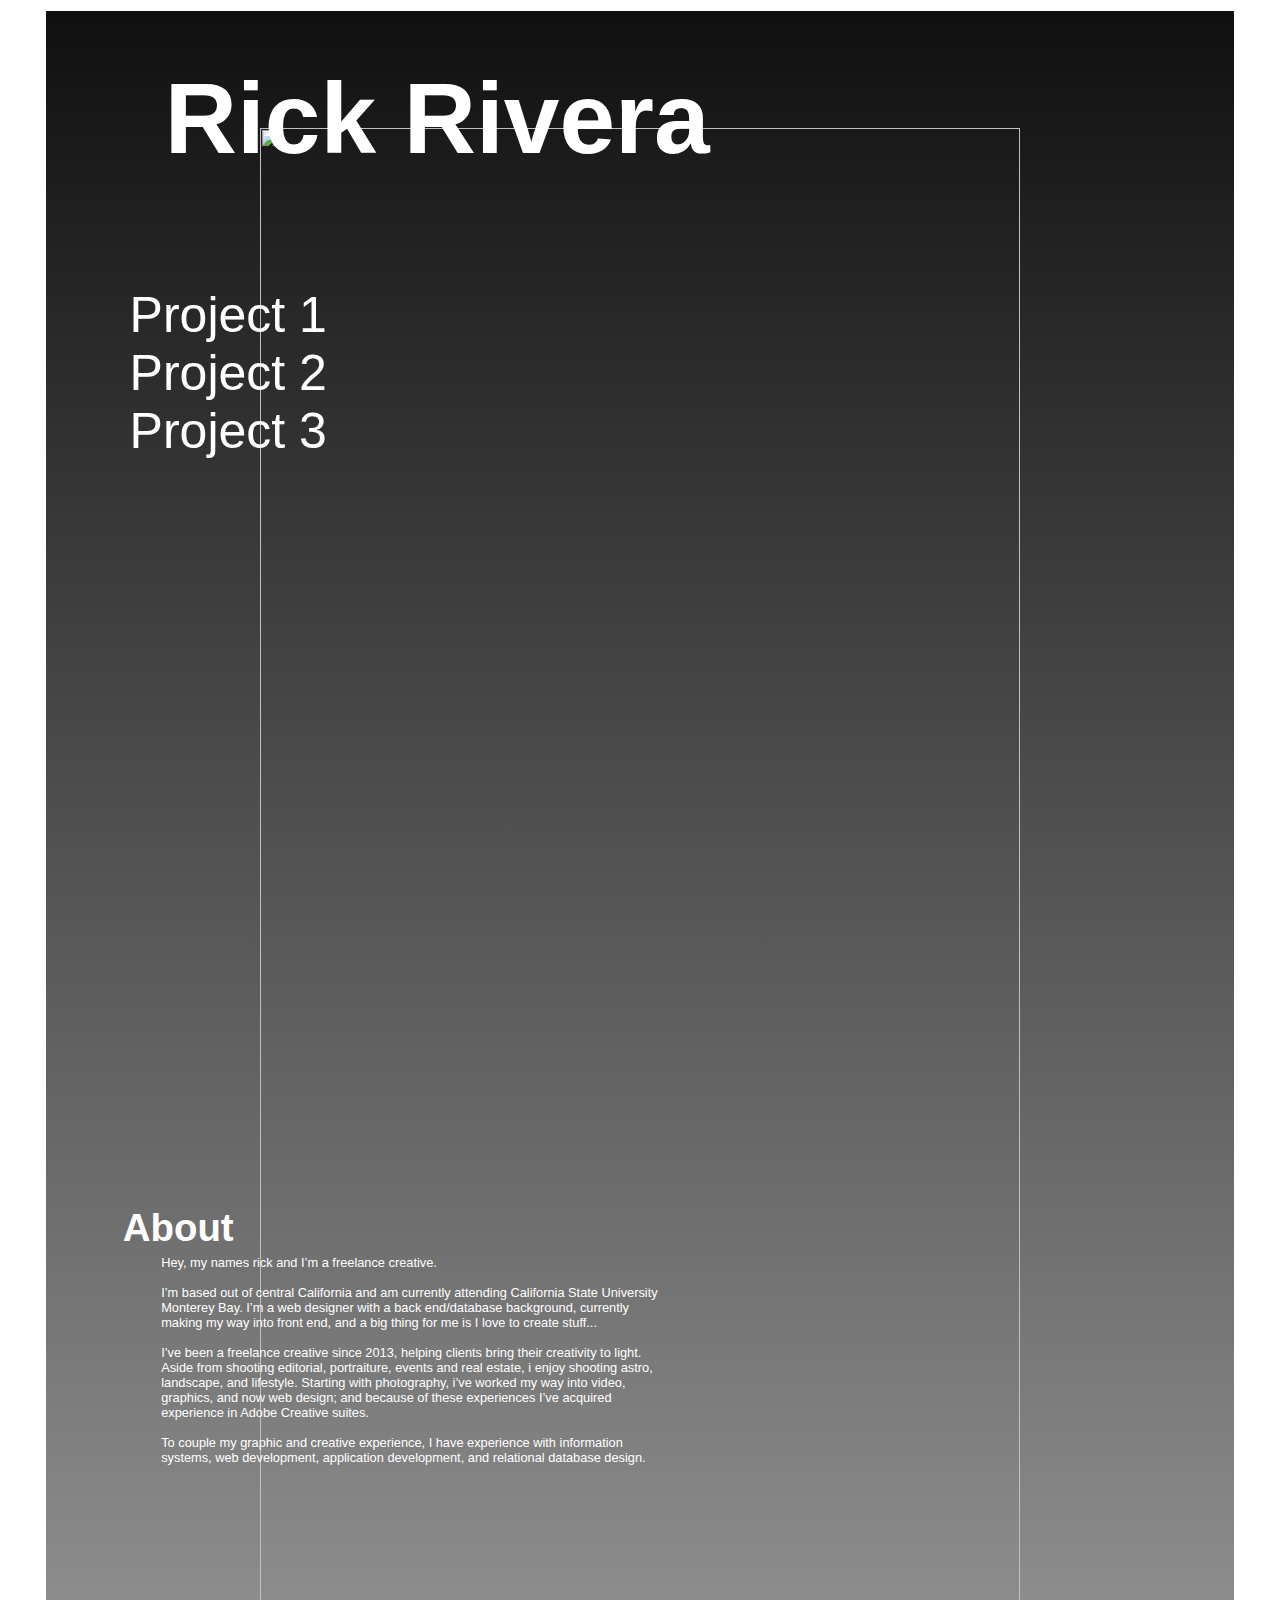
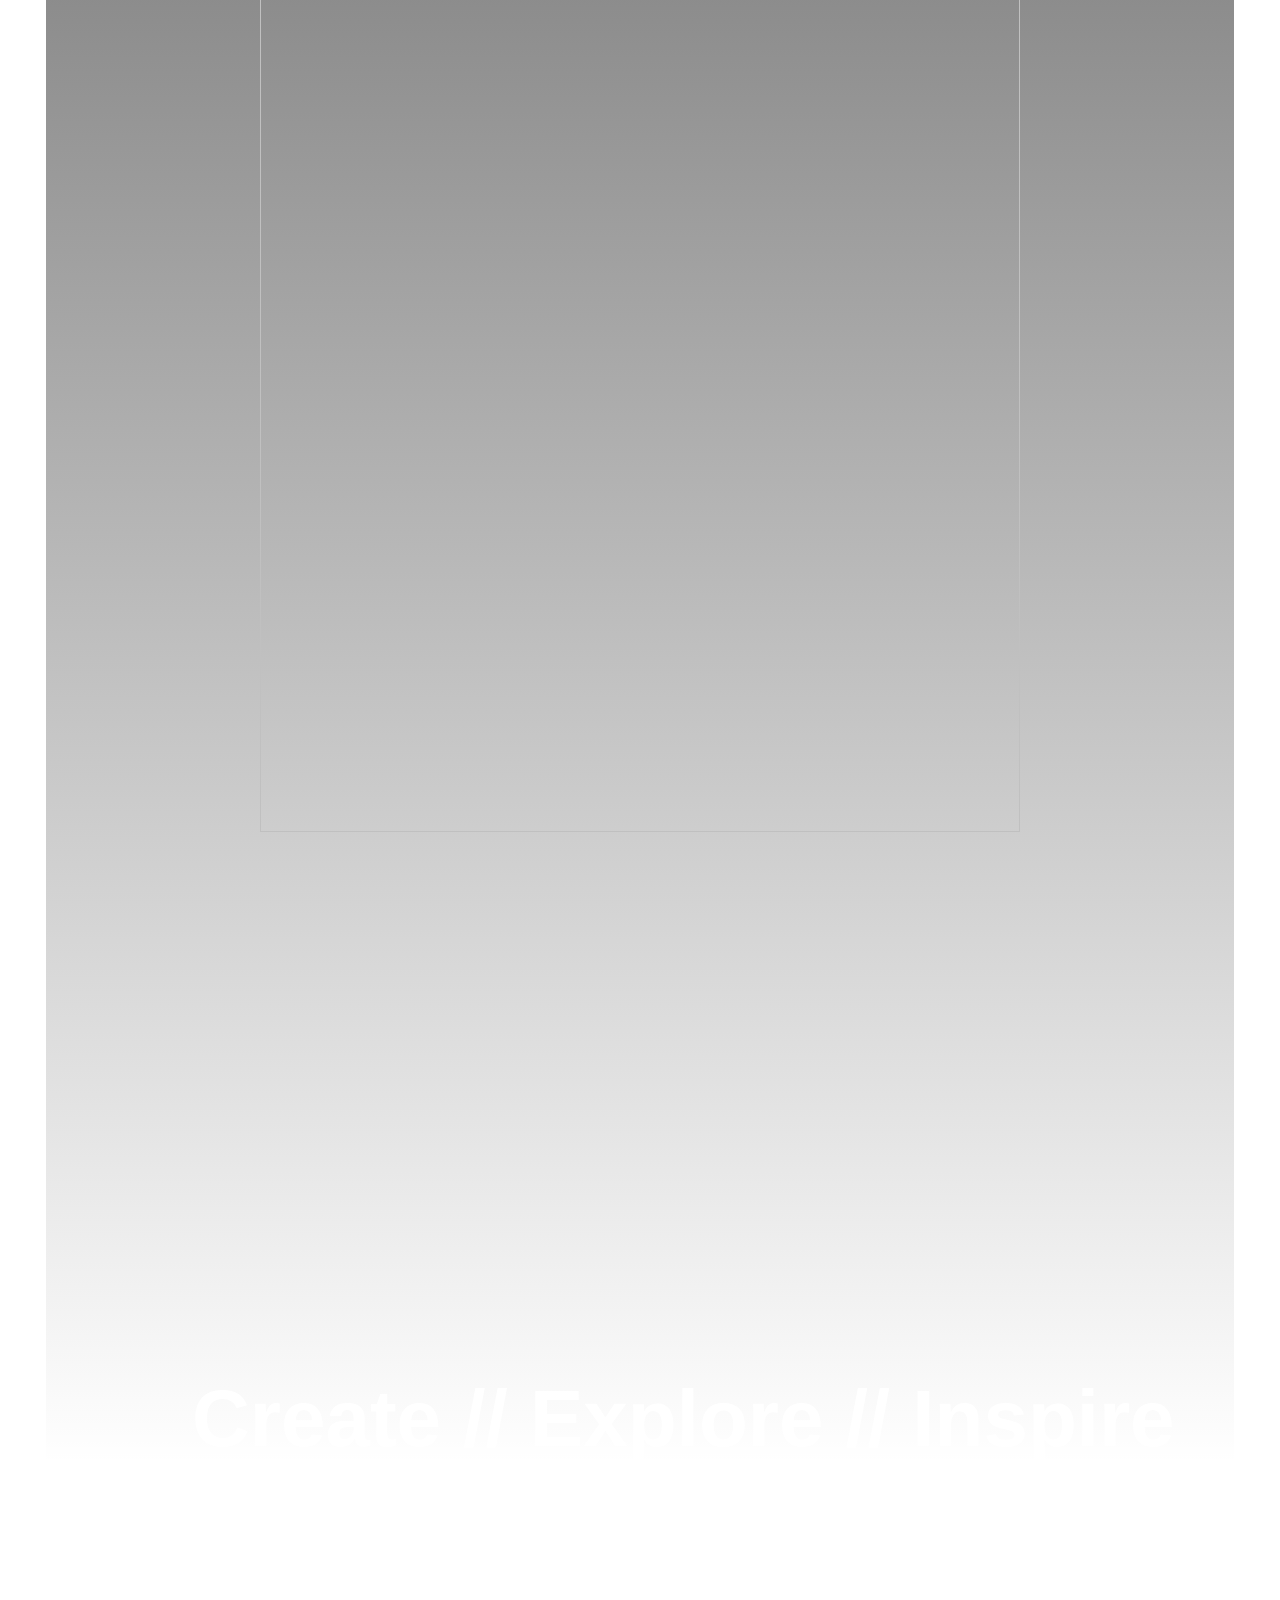
==== cst351--proj1/index.html @ 4df26c0a "files for CST251 demo" ====
<html>

<head>

    <link rel="stylesheet" href="style.css" type="text/css" />
    <link rel="stylesheet" href="https://use.typekit.net/iqq1dvc.css">

</head>

<body>
    <div class="border">
        <div class="header">
            <h1 style="text-align: left;" class="header__title">Rick Rivera</h1>

            <nav class="header__nav">
                <ul style="list-style: none;">
                    <li><a href="project1.html">Project 1</a></li>
                    <li><a href="project2.html">Project 2</a></li>
                    <li><a href="project3.html">Project 3</a></li>
                </ul>
            </nav>

            <figure class="header__img">
                <img width="80%" src="http://dev-rrivera-cst351-f18.pantheonsite.io/wp-content/uploads/2018/10/DSC_7054.jpg"
                    alt="">
            </figure>
            <h3 style="text-align: right;" class="header__tagline">Create // Explore // Inspire</h3>
        </div>

        <div class="spacer" style="height:10%;"></div>

        <div class="about">
            <div class="container--text container--text-about">
                <h3>About</h3>
                <p>Hey, my names rick and I’m a freelance creative.<br><br>I’m based out of central California and am
                    currently attending California State University Monterey Bay. I’m a web designer with a back
                    end/database background, currently making my way into front end, and a big thing for me is I love
                    to create stuff...<br><br>I’ve been a freelance creative since 2013, helping clients bring their
                    creativity to light. Aside from shooting editorial, portraiture, events and real estate, i enjoy
                    shooting astro, landscape, and lifestyle. Starting with photography, i’ve worked my way into video,
                    graphics, and now web design; and because of these experiences I’ve acquired experience in Adobe
                    Creative suites. <br><br>To couple my graphic and creative experience, I have experience with
                    information systems, web development, application development, and relational database design.
                </p>

            </div>
        </div>

        <div class="projects">
            <div class="projects__container--1 container--text-left">
                <a id="project1" href="project1.html"></a>
            </div>
            <div class="projects__container--2">
                <a id="project2" href="project2.html"></a>
            </div>
            <div class="projects__container--3">
                <a id="project3" href="project3.html"></a>
            </div>
        </div>
        <footer>
            <a>Peer Websites</a>
        </footer>
    </div>

</body>

</html>
---- cst351--proj1/style.css ----
@import url("https://use.typekit.net/iqq1dvc.css");
html {
  font-family: cheap-pine-sans, sans-serif;
  font-style: normal;
  font-weight: 400;
  height: 400vh;
  background-color: white;
}

body {
  text-align: center;
  height: 100%;
  margin: -20px;
  padding-top: 40px;
  background: url("http://dev-rrivera-cst351-f18.pantheonsite.io/wp-content/uploads/2018/10/DSC_5789.jpg");
  background-attachment: fixed;
  background-position: center;
  background-repeat: no-repeat;
  background-size: cover;
}

body .border {
  border: 1px solid white;
  width: 90%;
  height: 100%;
  margin: -10px auto;
}

h1 {
  font-size: 100px;
}

h3 {
  font-size: 80px;
}

a {
  font-size: 50px;
  color: white;
  text-decoration: none;
  cursor: pointer;
}

a:hover {
  -webkit-transition: 0.5s;
  transition: 0.5s;
  font-size: 60px;
  -webkit-transition-timing-function: ease-in-out;
          transition-timing-function: ease-in-out;
}

a:visited {
  color: white;
}

.header {
  margin: 0px auto;
  width: 100%;
  background: -webkit-gradient(linear, left top, left bottom, from(#101010), to(rgba(93, 108, 115, 0)));
  background: linear-gradient(to bottom, #101010, rgba(93, 108, 115, 0));
  color: white;
  padding-top: 50px;
}

.header__title {
  margin: 0px;
  padding-left: 10%;
  margin-bottom: -4%;
  position: -webkit-sticky;
  position: sticky;
}

.header__tagline {
  margin: 0px;
  padding-right: 5%;
  margin-top: -3%;
  position: -webkit-sticky;
  position: sticky;
}

.header__img {
  width: 100%;
  margin: inherit;
  position: static;
}

.header__nav {
  display: inline-block;
  width: 50%;
  position: absolute;
  top: 30%;
  left: 7%;
  text-align: left;
}

.about {
  width: 100%;
  height: 30%;
  background: url("http://dev-rrivera-cst351-f18.pantheonsite.io/wp-content/uploads/2018/10/IMG_4014.jpg");
  background-attachment: fixed;
  background-repeat: no-repeat;
  background-size: 30%;
  background-position-x: 60%;
  background-position-y: 50%;
}

.about h3 {
  font-size: 3vw;
  position: absolute;
  left: 6vw;
  top: 0px;
  margin: 4vh 0vw;
}

.about p {
  position: absolute;
  width: 40vw;
  left: 9vw;
  font-size: 1vw;
  top: 8vh;
}

.container--text {
  padding: 100px;
  text-align: left;
  color: white;
  position: absolute;
  width: 50%;
  height: 500px;
  top: 130%;
}

.container--text-about {
  background-image: url("http://dev-rrivera-cst351-f18.pantheonsite.io/wp-content/uploads/2018/12/prj1_divs-about.svg");
  background-repeat: no-repeat;
}

.container--text-left {
  background-image: url("http://dev-rrivera-cst351-f18.pantheonsite.io/wp-content/uploads/2018/12/prj1_divs-center.svg");
  background-repeat: no-repeat;
}

footer {
  position: -webkit-sticky;
  position: sticky;
  left: 50%;
  top: 100%;
}
/*# sourceMappingURL=style.css.map */
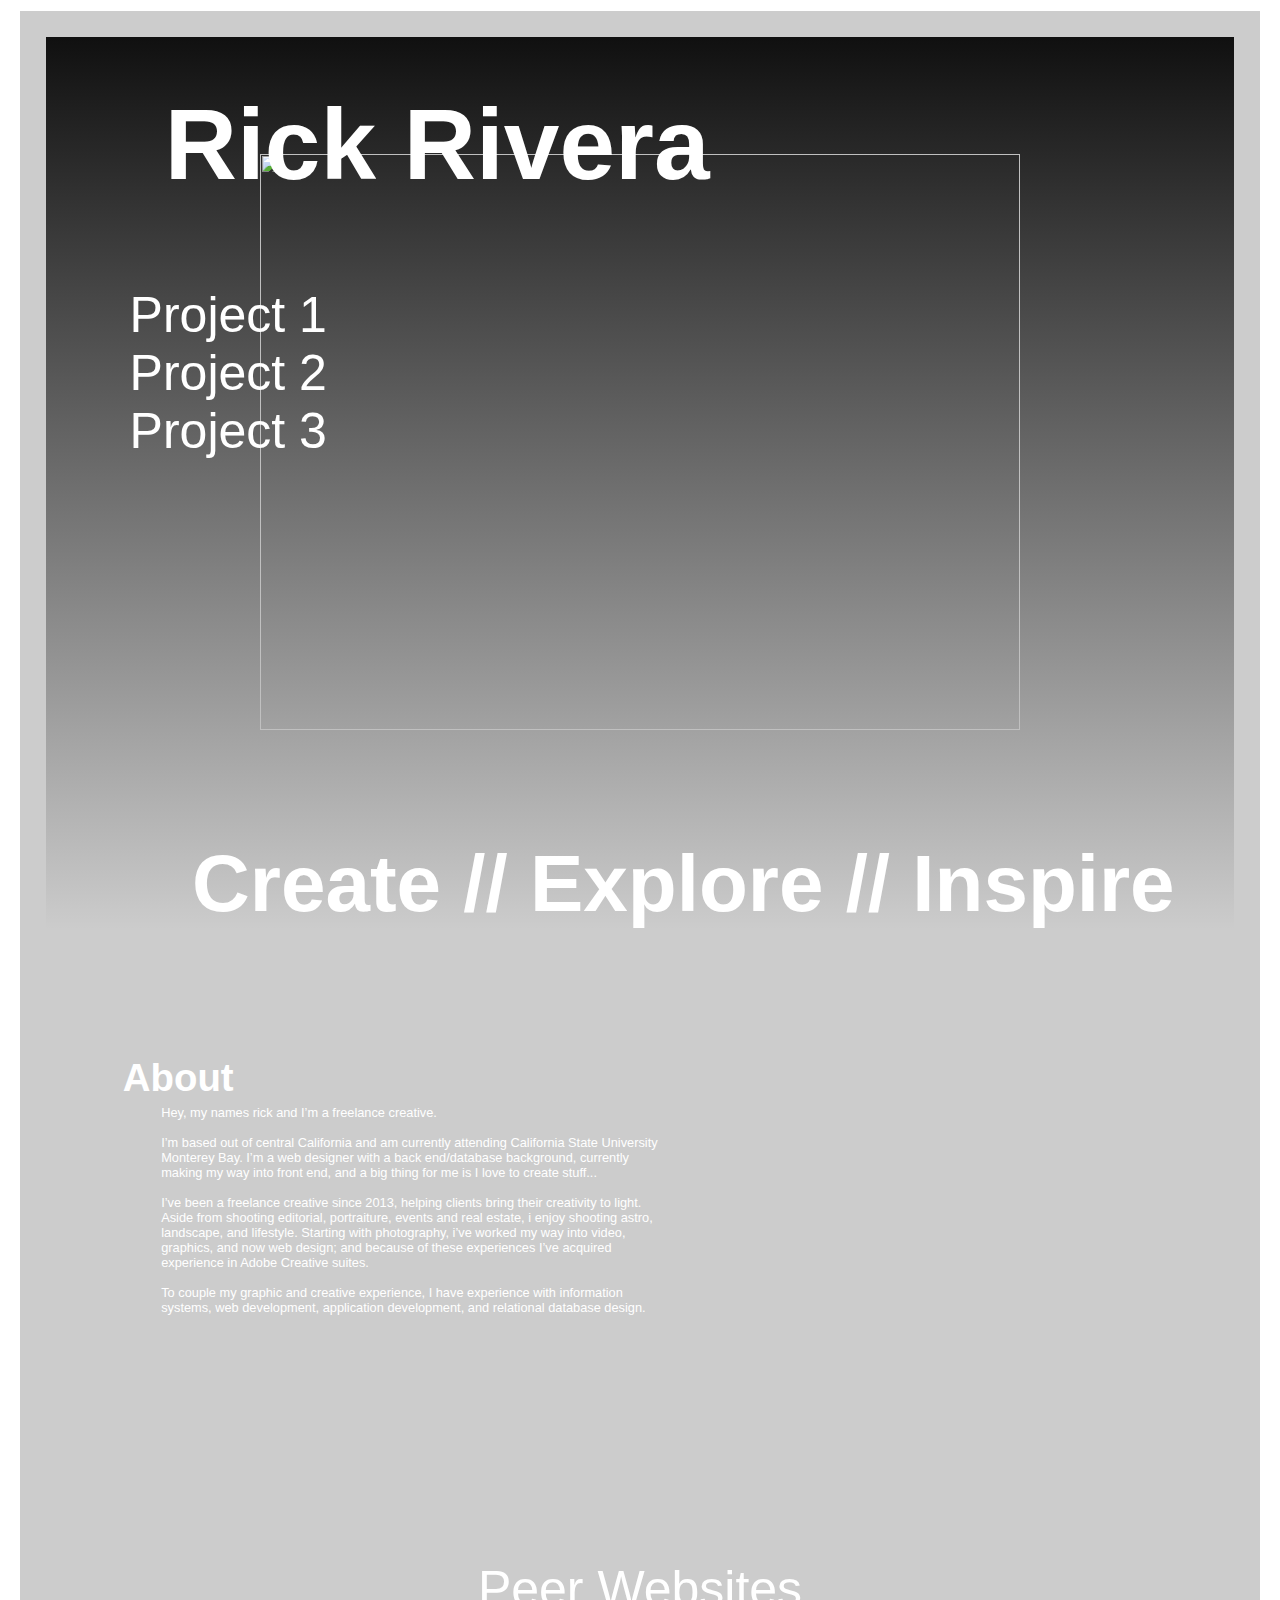
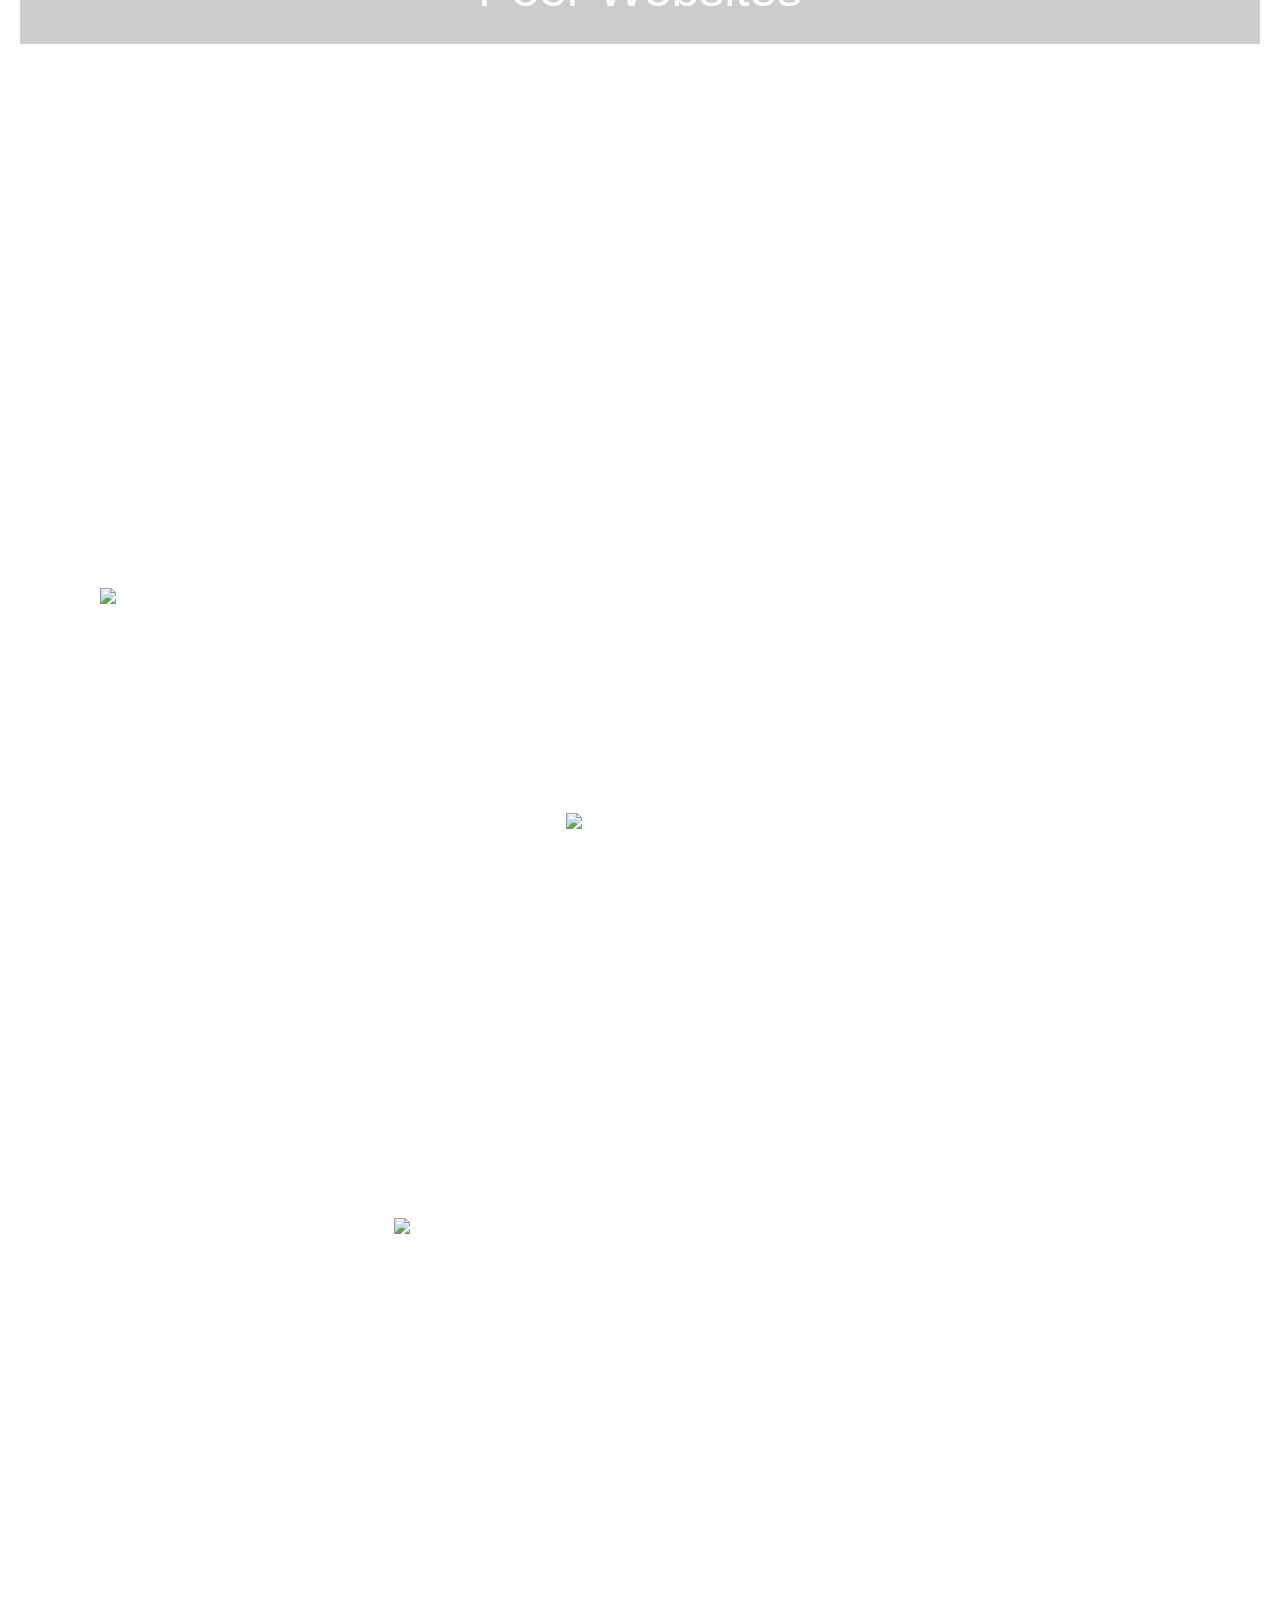
==== commit fe36c7b6: "Updates" ====
--- a/cst351--proj1/index.html
+++ b/cst351--proj1/index.html
@@ -7,16 +7,16 @@
 
 </head>
 
-<body>
+<body class="home">
     <div class="border">
         <div class="header">
             <h1 style="text-align: left;" class="header__title">Rick Rivera</h1>
 
             <nav class="header__nav">
                 <ul style="list-style: none;">
-                    <li><a href="project1.html">Project 1</a></li>
-                    <li><a href="project2.html">Project 2</a></li>
-                    <li><a href="project3.html">Project 3</a></li>
+                    <li><a href="http://dev-rrivera-cst351-f18.pantheonsite.io/project1">Project 1</a></li>
+                    <li><a href="http://dev-rrivera-cst351-f18.pantheonsite.io/project2">Project 2</a></li>
+                    <li><a href="http://dev-rrivera-cst351-f18.pantheonsite.io/project3">Project 3</a></li>
                 </ul>
             </nav>
 
@@ -30,7 +30,7 @@
         <div class="spacer" style="height:10%;"></div>
 
         <div class="about">
-            <div class="container--text container--text-about">
+            <div class="container--text container--about">
                 <h3>About</h3>
                 <p>Hey, my names rick and I’m a freelance creative.<br><br>I’m based out of central California and am
                     currently attending California State University Monterey Bay. I’m a web designer with a back
@@ -47,18 +47,19 @@
         </div>
 
         <div class="projects">
-            <div class="projects__container--1 container--text-left">
-                <a id="project1" href="project1.html"></a>
+            <div class="projects__container projects__container--1 container--text container--back">
+                <a id="project1" href="project1.html"><img src="http://dev-rrivera-cst351-f18.pantheonsite.io/wp-content/uploads/2018/12/prj1_divs-project1-title.svg"></a>
             </div>
-            <div class="projects__container--2">
-                <a id="project2" href="project2.html"></a>
+            <div class="projects__container projects__container--2 container--text container--back">
+                <a id="project2" href="project2.html"><img src="http://dev-rrivera-cst351-f18.pantheonsite.io/wp-content/uploads/2018/12/prj1_divs-project2-title.svg"></a>
             </div>
-            <div class="projects__container--3">
-                <a id="project3" href="project3.html"></a>
+            <div class="projects__container projects__container--3 container--text container--center">
+                <a id="project3" href="project3.html"><img src="http://dev-rrivera-cst351-f18.pantheonsite.io/wp-content/uploads/2018/12/prj1_divs-project3-title.svg">
+                </a>
             </div>
         </div>
         <footer>
-            <a>Peer Websites</a>
+            <a href="peers.html">Peer Websites</a>
         </footer>
     </div>
 
--- a/cst351--proj1/style.css
+++ b/cst351--proj1/style.css
@@ -3,15 +3,10 @@
   font-family: cheap-pine-sans, sans-serif;
   font-style: normal;
   font-weight: 400;
-  height: 400vh;
   background-color: white;
 }
 
-body {
-  text-align: center;
-  height: 100%;
-  margin: -20px;
-  padding-top: 40px;
+.home {
   background: url("http://dev-rrivera-cst351-f18.pantheonsite.io/wp-content/uploads/2018/10/DSC_5789.jpg");
   background-attachment: fixed;
   background-position: center;
@@ -19,11 +14,26 @@
   background-size: cover;
 }
 
+.project1 {
+  background: url("http://dev-rrivera-cst351-f18.pantheonsite.io/wp-content/uploads/2018/12/DSC_8376.jpg");
+  background-attachment: fixed;
+  background-position: center;
+  background-repeat: no-repeat;
+  background-size: cover;
+}
+
+body {
+  text-align: center;
+  margin: -20px;
+  padding-top: 40px;
+}
+
 body .border {
   border: 1px solid white;
   width: 90%;
-  height: 100%;
   margin: -10px auto;
+  background-color: rgba(0, 0, 0, 0.2);
+  padding: 2vw;
 }
 
 h1 {
@@ -120,6 +130,47 @@
   top: 8vh;
 }
 
+.projects {
+  height: 30%;
+}
+
+.projects__container {
+  padding: 100px;
+  text-align: left;
+  color: white;
+  width: 50%;
+  position: absolute;
+}
+
+.projects__container--1 {
+  top: 232vh;
+  left: 0vw;
+}
+
+.projects__container--2 {
+  top: 257vh;
+  right: -2vw;
+}
+
+.projects__container--3 {
+  top: 302vh;
+  left: 23vw;
+}
+
+.projects img:hover {
+  -webkit-transform: scale(1.125);
+          transform: scale(1.125);
+  -webkit-transition: 0.5s;
+  transition: 0.5s;
+  -webkit-transition-timing-function: ease-in-out;
+          transition-timing-function: ease-in-out;
+}
+
+.projects #project1, .projects #project2, .projects #project3 {
+  height: 20vh;
+  width: 20vw;
+}
+
 .container--text {
   padding: 100px;
   text-align: left;
@@ -127,17 +178,70 @@
   position: absolute;
   width: 50%;
   height: 500px;
-  top: 130%;
-}
-
-.container--text-about {
+}
+
+.container--about {
   background-image: url("http://dev-rrivera-cst351-f18.pantheonsite.io/wp-content/uploads/2018/12/prj1_divs-about.svg");
   background-repeat: no-repeat;
 }
 
-.container--text-left {
+.container--back {
+  background-image: url("http://dev-rrivera-cst351-f18.pantheonsite.io/wp-content/uploads/2018/12/prj1_divs-background.svg");
+  background-repeat: no-repeat;
+}
+
+.container--center {
   background-image: url("http://dev-rrivera-cst351-f18.pantheonsite.io/wp-content/uploads/2018/12/prj1_divs-center.svg");
   background-repeat: no-repeat;
+}
+
+.container--content {
+  background-image: url("http://dev-rrivera-cst351-f18.pantheonsite.io/wp-content/uploads/2018/12/prj1_divs-content.svg");
+  background-repeat: no-repeat;
+  margin-bottom: 10vw;
+}
+
+.content {
+  text-align: left;
+  height: 23vw;
+  display: block;
+  background-position: center;
+  padding: 5px;
+}
+
+.content--wrapper {
+  width: 100%;
+  margin: 0px auto;
+  padding: 1vw;
+}
+
+.content p {
+  position: relative;
+  text-align: left;
+  width: 40%;
+  color: white;
+  left: 17vw;
+  top: -2vw;
+  font-size: 1.2vw;
+}
+
+.content__img--wrapper {
+  width: 12vw;
+  position: relative;
+  left: 60vw;
+  top: -15vw;
+}
+
+.content__title {
+  position: relative;
+  left: 3vw;
+  top: 0vw;
+}
+
+.btn--home {
+  position: fixed;
+  left: 5vw;
+  font-size: 5vh;
 }
 
 footer {
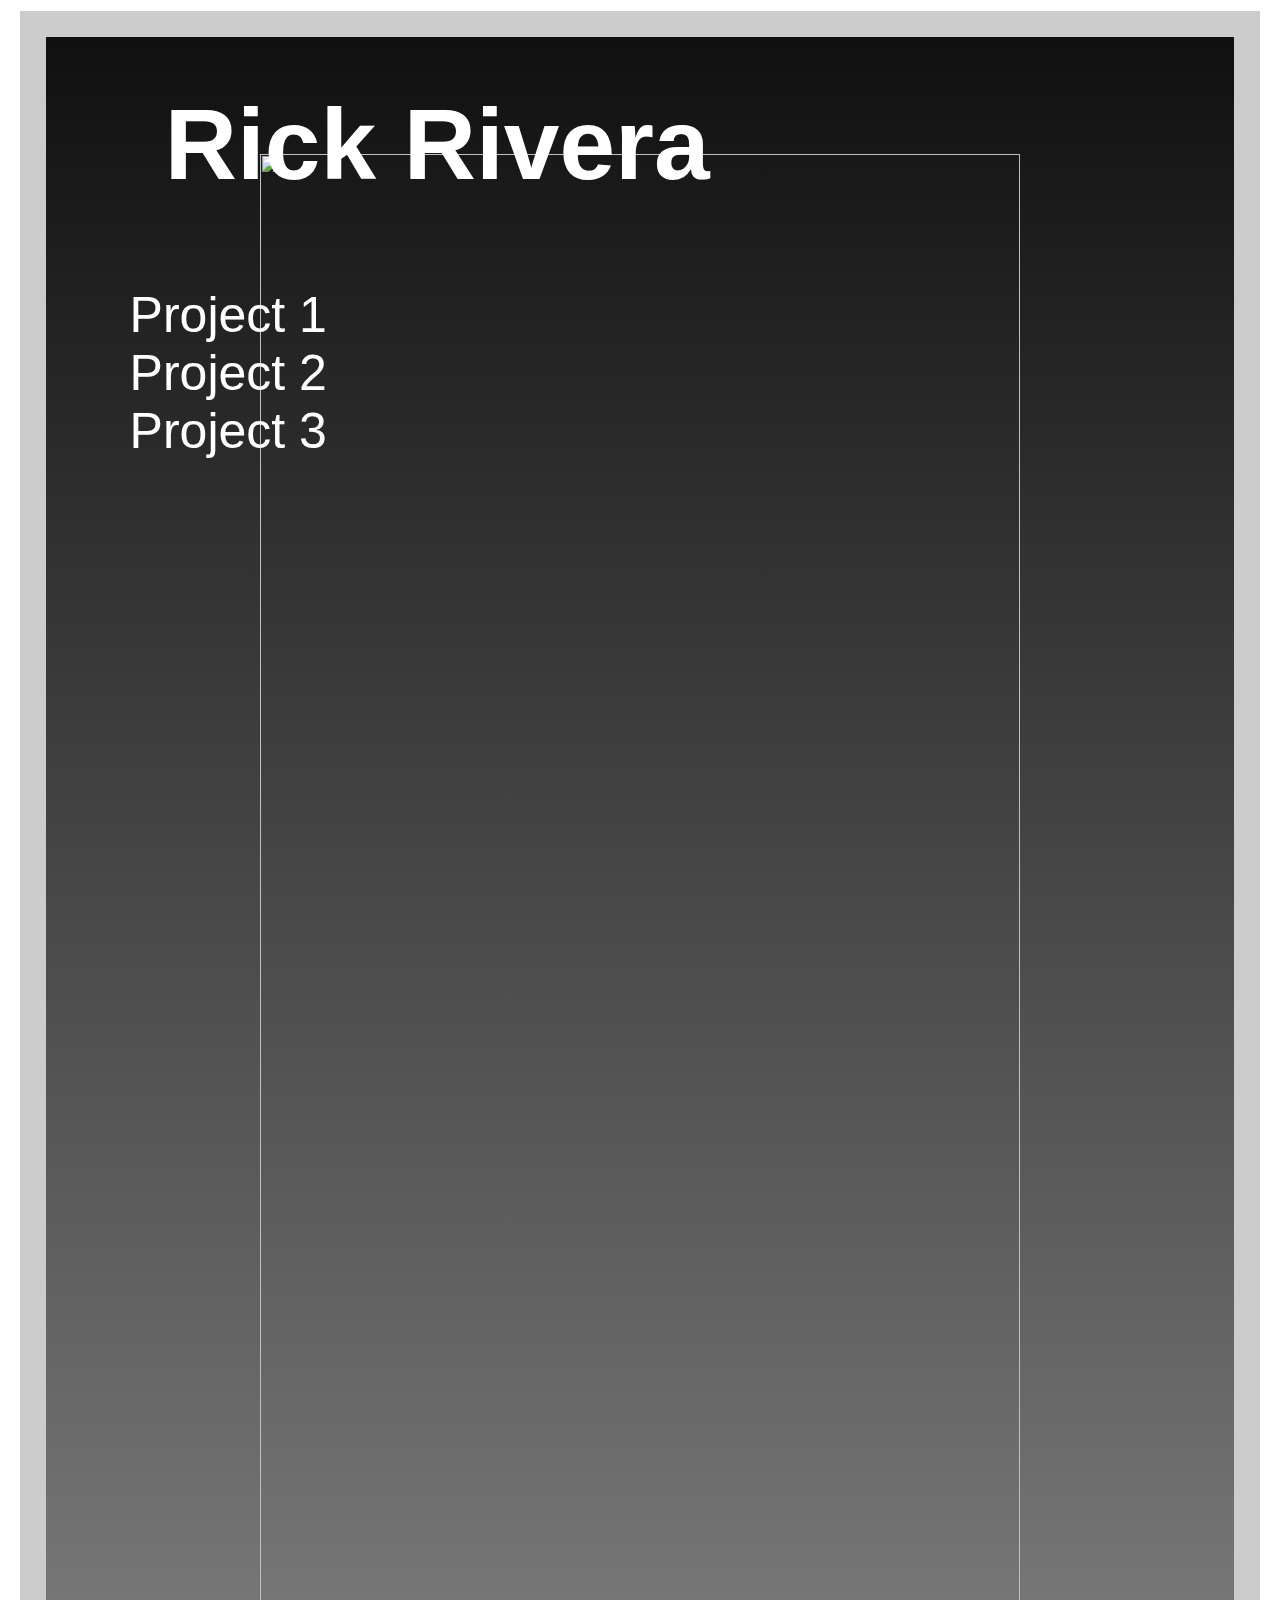
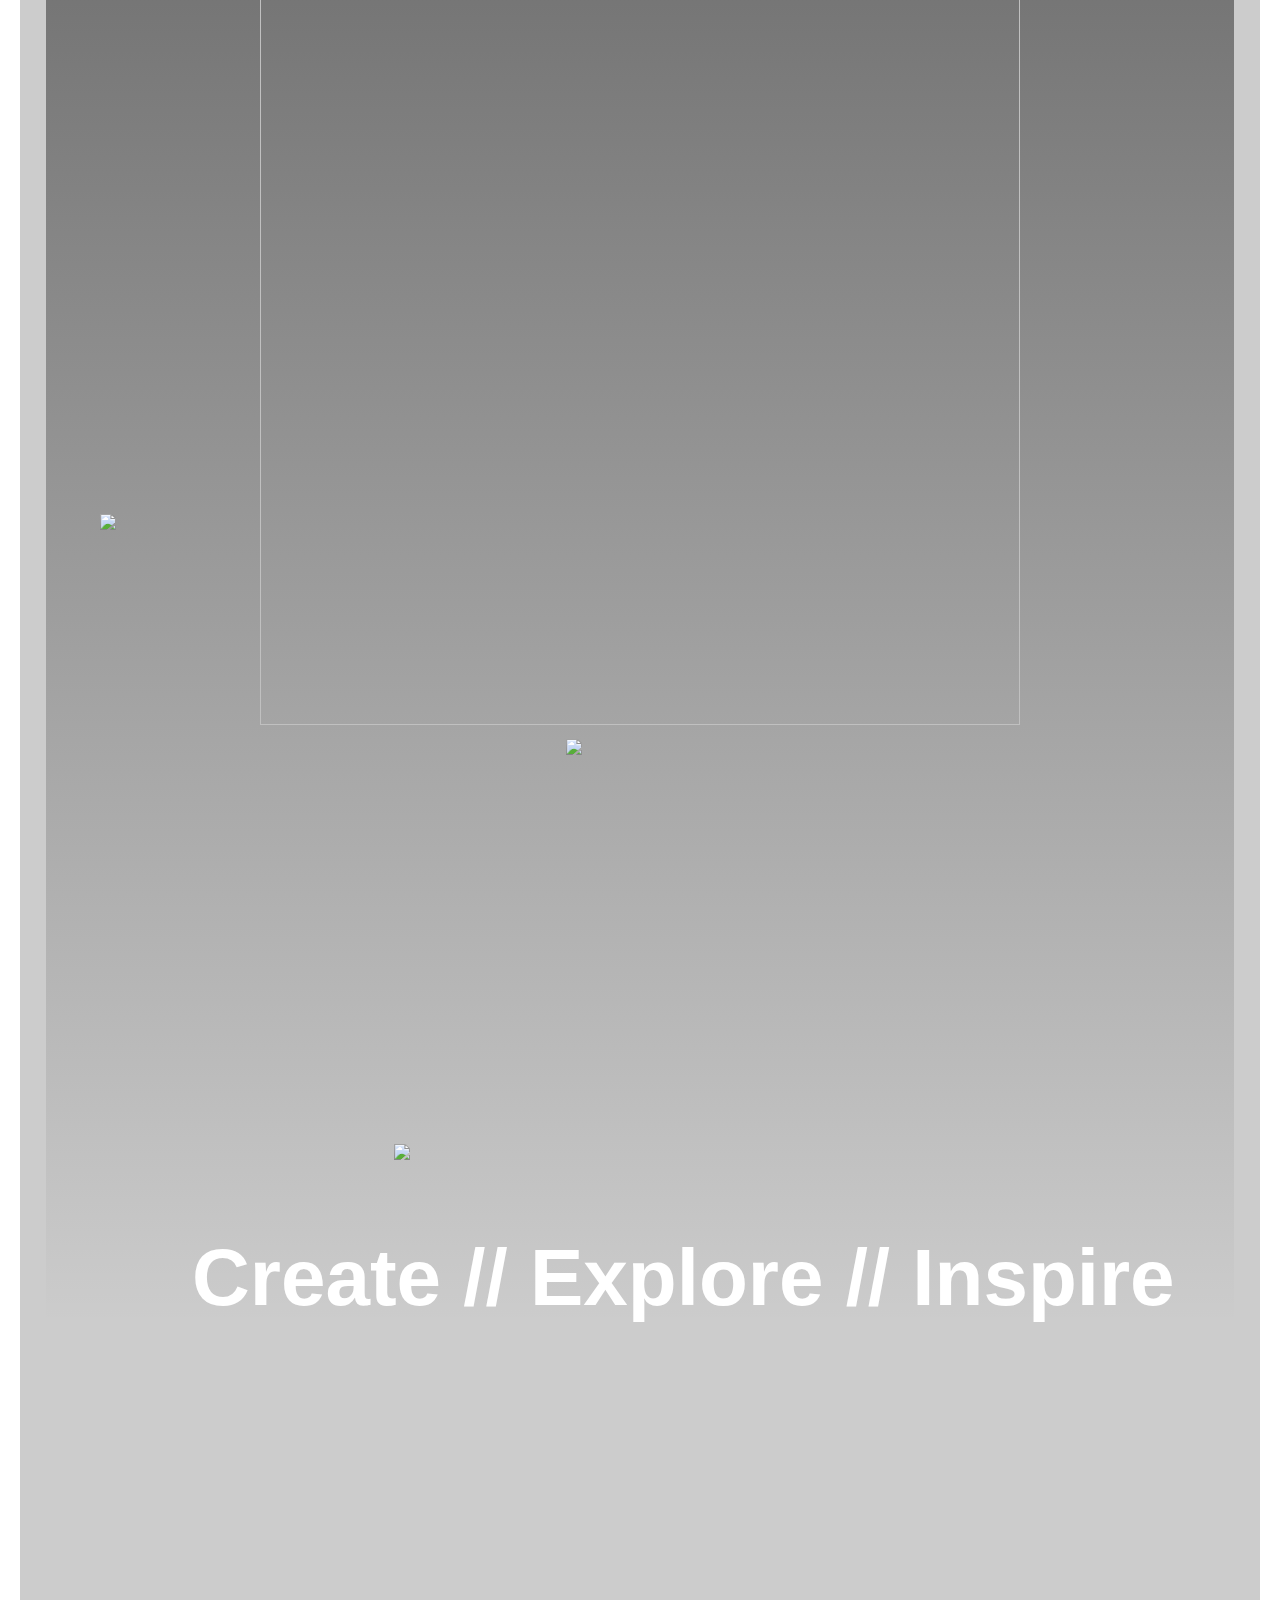
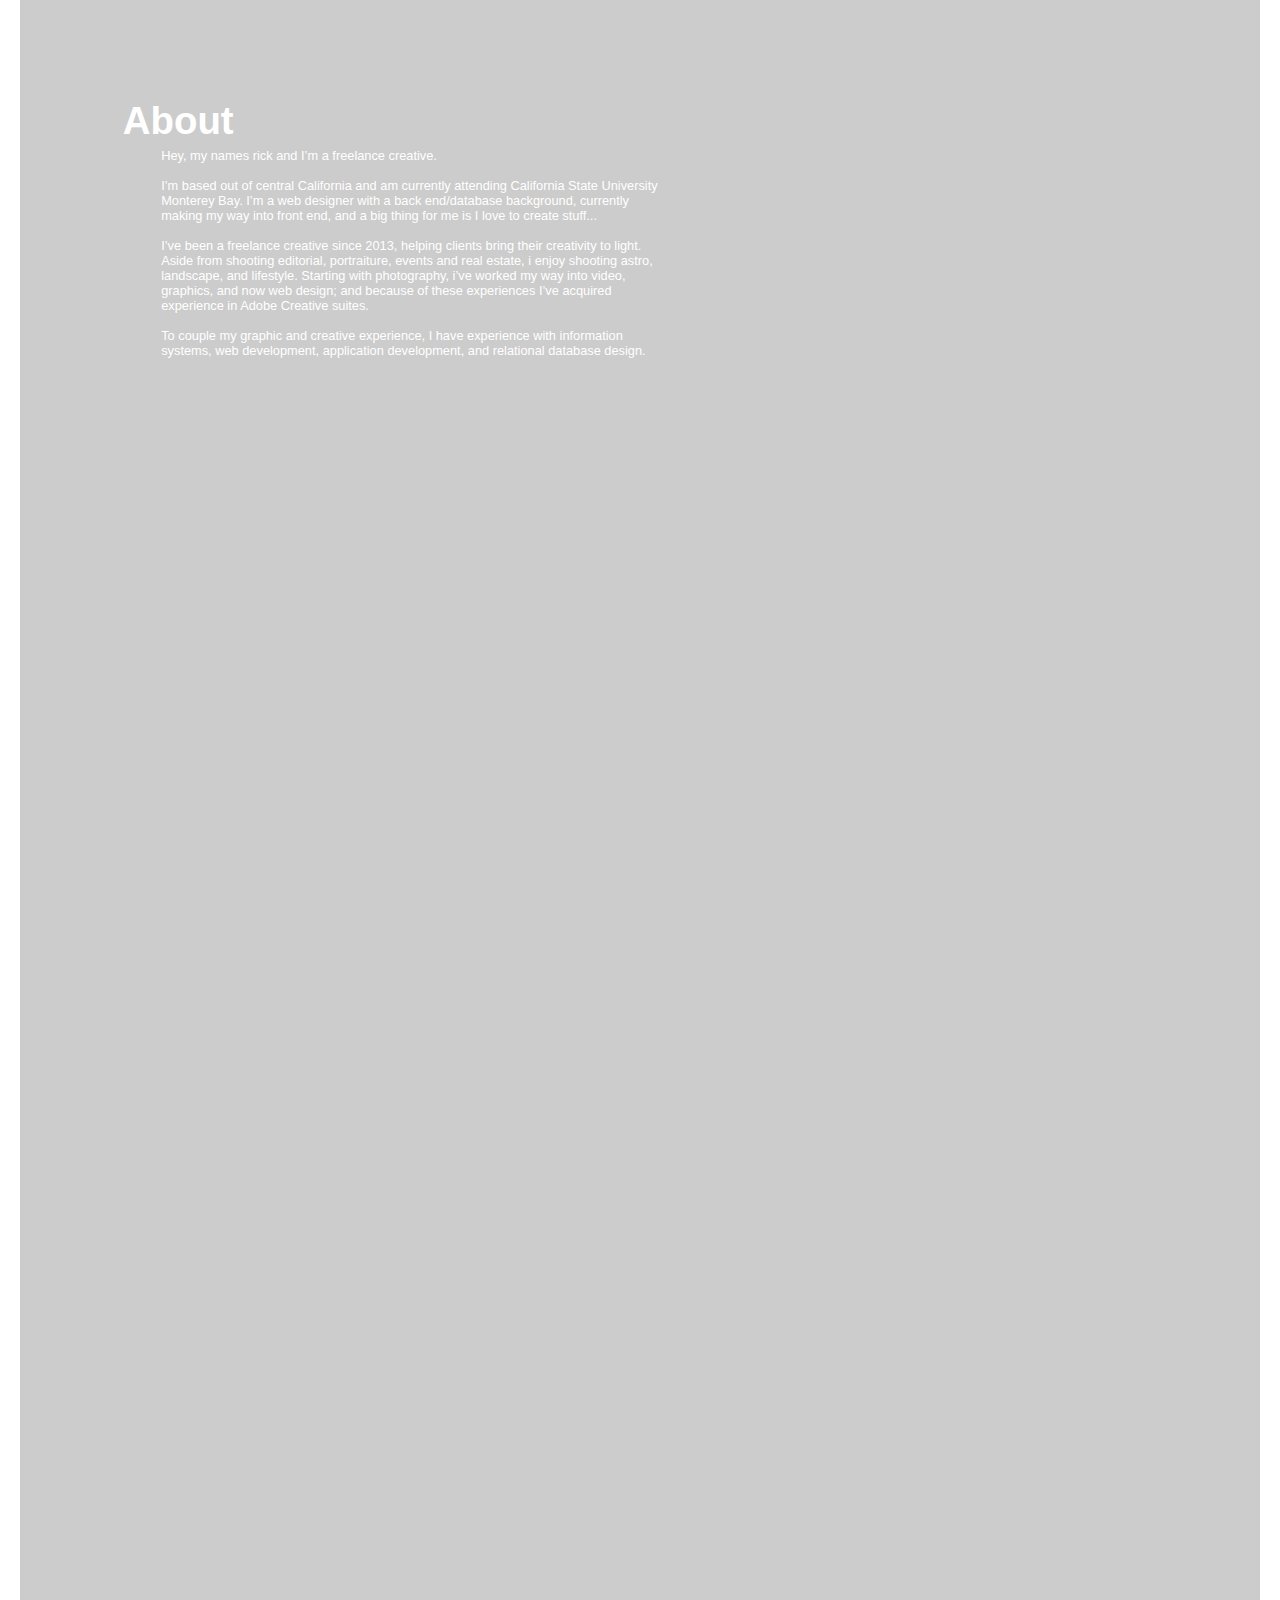
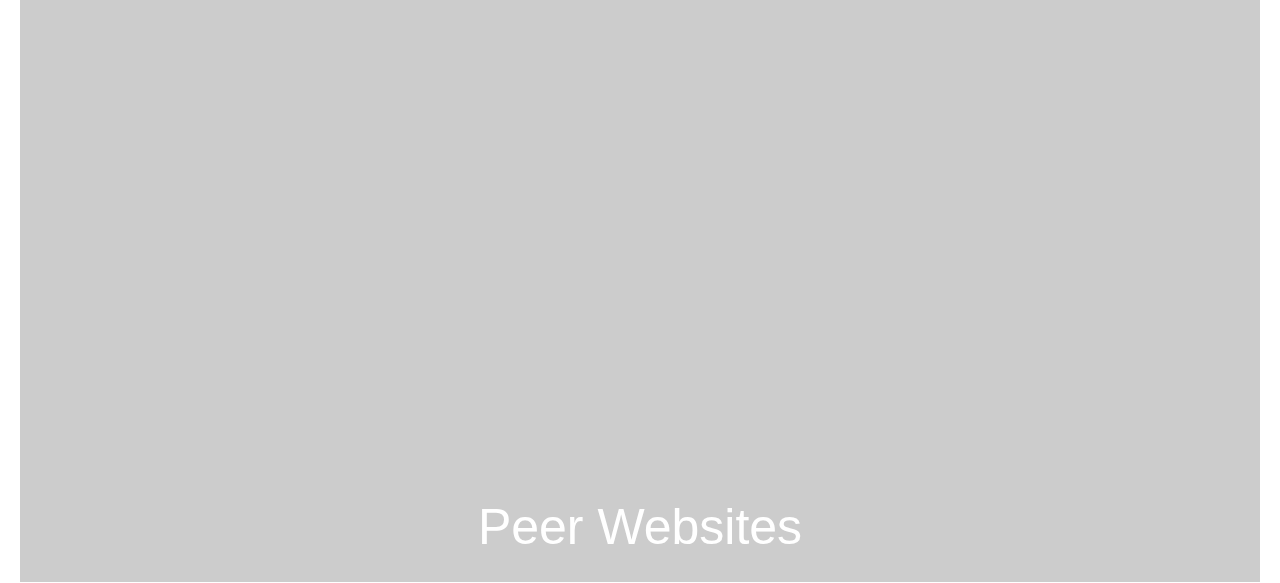
==== commit ddc75e88: "Update (project 1-3)" ====
--- a/cst351--proj1/index.html
+++ b/cst351--proj1/index.html
@@ -14,9 +14,9 @@
 
             <nav class="header__nav">
                 <ul style="list-style: none;">
-                    <li><a href="http://dev-rrivera-cst351-f18.pantheonsite.io/project1">Project 1</a></li>
-                    <li><a href="http://dev-rrivera-cst351-f18.pantheonsite.io/project2">Project 2</a></li>
-                    <li><a href="http://dev-rrivera-cst351-f18.pantheonsite.io/project3">Project 3</a></li>
+                    <li><a href="project1.html">Project 1</a></li>
+                    <li><a href="project2.html">Project 2</a></li>
+                    <li><a href="project3.html">Project 3</a></li>
                 </ul>
             </nav>
 
--- a/cst351--proj1/style.css
+++ b/cst351--proj1/style.css
@@ -1,3 +1,4 @@
+@charset "UTF-8";
 @import url("https://use.typekit.net/iqq1dvc.css");
 html {
   font-family: cheap-pine-sans, sans-serif;
@@ -12,10 +13,19 @@
   background-position: center;
   background-repeat: no-repeat;
   background-size: cover;
+  height: 265vw;
 }
 
 .project1 {
   background: url("http://dev-rrivera-cst351-f18.pantheonsite.io/wp-content/uploads/2018/12/DSC_8376.jpg");
+  background-attachment: fixed;
+  background-position: center;
+  background-repeat: no-repeat;
+  background-size: cover;
+}
+
+.project2 {
+  background: url("http://dev-rrivera-cst351-f18.pantheonsite.io/wp-content/uploads/2018/10/BB1I5121–Film03.jpg");
   background-attachment: fixed;
   background-position: center;
   background-repeat: no-repeat;
@@ -167,8 +177,12 @@
 }
 
 .projects #project1, .projects #project2, .projects #project3 {
-  height: 20vh;
-  width: 20vw;
+  width: 50vw;
+}
+
+.projects a {
+  position: absolute;
+  top: 2vw;
 }
 
 .container--text {
@@ -218,7 +232,8 @@
 .content p {
   position: relative;
   text-align: left;
-  width: 40%;
+  width: 45%;
+  height: 10vw;
   color: white;
   left: 17vw;
   top: -2vw;
@@ -226,7 +241,7 @@
 }
 
 .content__img--wrapper {
-  width: 12vw;
+  height: 16vw;
   position: relative;
   left: 60vw;
   top: -15vw;
@@ -242,6 +257,7 @@
   position: fixed;
   left: 5vw;
   font-size: 5vh;
+  text-align: left;
 }
 
 footer {
